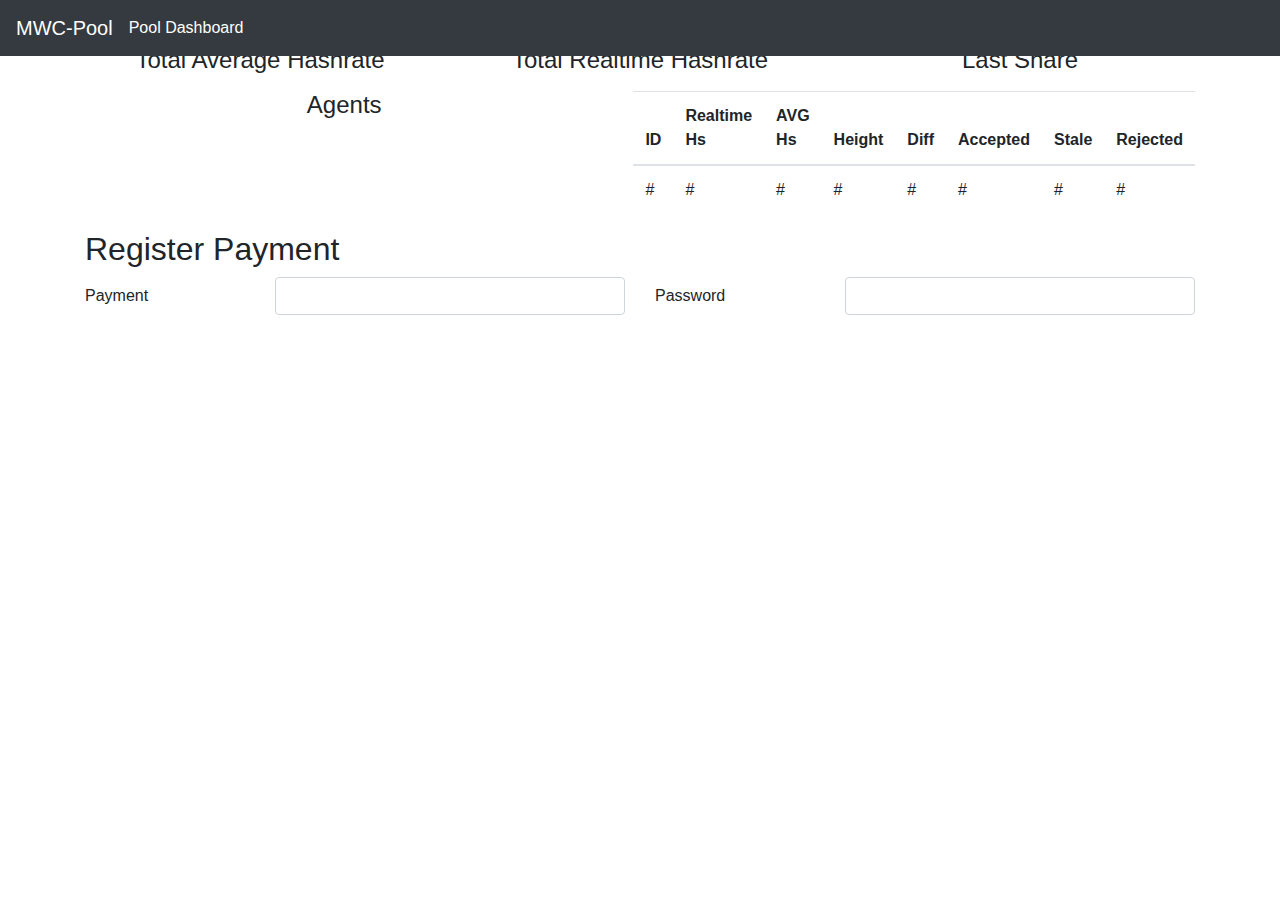
==== web/miner.html @ 1f728fec "Update miner.html" ====
<!DOCTYPE html>
<html lang="en">

<head>
    <meta charset="utf-8">
    <meta name="viewport" content="width=device-width, initial-scale=1, shrink-to-fit=no">
    <meta name="description" content="MWC-Pool">    
	<title>MWC-Pool</title>    
    <link rel="stylesheet" href="https://stackpath.bootstrapcdn.com/bootstrap/4.4.1/css/bootstrap.min.css" integrity="sha384-Vkoo8x4CGsO3+Hhxv8T/Q5PaXtkKtu6ug5TOeNV6gBiFeWPGFN9MuhOf23Q9Ifjh" crossorigin="anonymous">
	<link rel="stylesheet" href="css/main.css">
</head>
<body>

<nav class="navbar navbar-dark fixed-top bg-dark">
  	<a class="navbar-brand" href="https://github.com/zoltan151/MWC-Pool">MWC-Pool</a>
	<ul class="navbar-nav mr-auto">
      <li class="nav-item active">
        <a class="nav-link" href="index.html">Pool Dashboard</a>
      </li>
</ul>
</nav>

<div class="container">
	<h2>Miner: <span id="login"></span></h2>
	<div class="row">
    	<div class="col-sm l-box text-center"><div class="infobox"><h4>Total Average Hashrate</h4><p id="totalAHS"></p></div></div>
      	<div class="col-sm l-box text-center"><div class="infobox"><h4>Total Realtime Hashrate</h4><p id="totalRHS"></p></div></div>
    	<div class="col-sm l-box text-center"><div class="infobox"><h4>Last Share</h4><p id="lastshare"></p></div></div>
	</div>
	<div class="row">
       	<div class="col-sm l-box text-center"><div class="infobox"><h4>Agents</h4><p id="agents"></p></div></div>
    	<div class="col-sm l-box"><div class="infobox">
    <table class="table">
		<thead>
    	<tr>
    		<th scope="col">ID</th>	
    		<th scope="col">Realtime Hs</th>  
    		<th scope="col">AVG Hs</th>
			<th scope="col">Height</th>      
			<th scope="col">Diff</th>     
    		<th scope="col">Accepted</th>
    		<th scope="col">Stale</th>
    		<th scope="col">Rejected</th>
    	</tr>
  		</thead>
  		<tbody>
    		<tr>
			<td>#</td>
			<td>#</td>
			<td>#</td>
			<td>#</td>
			<td>#</td>
			<td>#</td>
			<td>#</td>
			<td>#</td>
    	</tr>
		</tbody>
	</table>
        </div></div>
	</div>
	
	<h2>Register Payment</h2>
	<div class="row">
		<div class="col-sm l-box"> 
        	<div class="infobox">
				<form>	
				<div class="form-group row">
					<label for="pm" class="col-sm-2 col-form-label">Payment</label>
					<div class="col-sm-4">
						<input class="form-control" type="text" id="pm">
					</div>
					<label for="pass" class="col-sm-2 col-form-label">Password</label>
    				<div class="col-sm-4">
        				<input class="form-control" type="password" id="pass">
					</div>
    			</div>
				</form>
        	</div>
		</div>
	</div>
</div>


<script src="/js/config.js"></script>
<script src="/js/miner.js"></script>
</body>

</html>
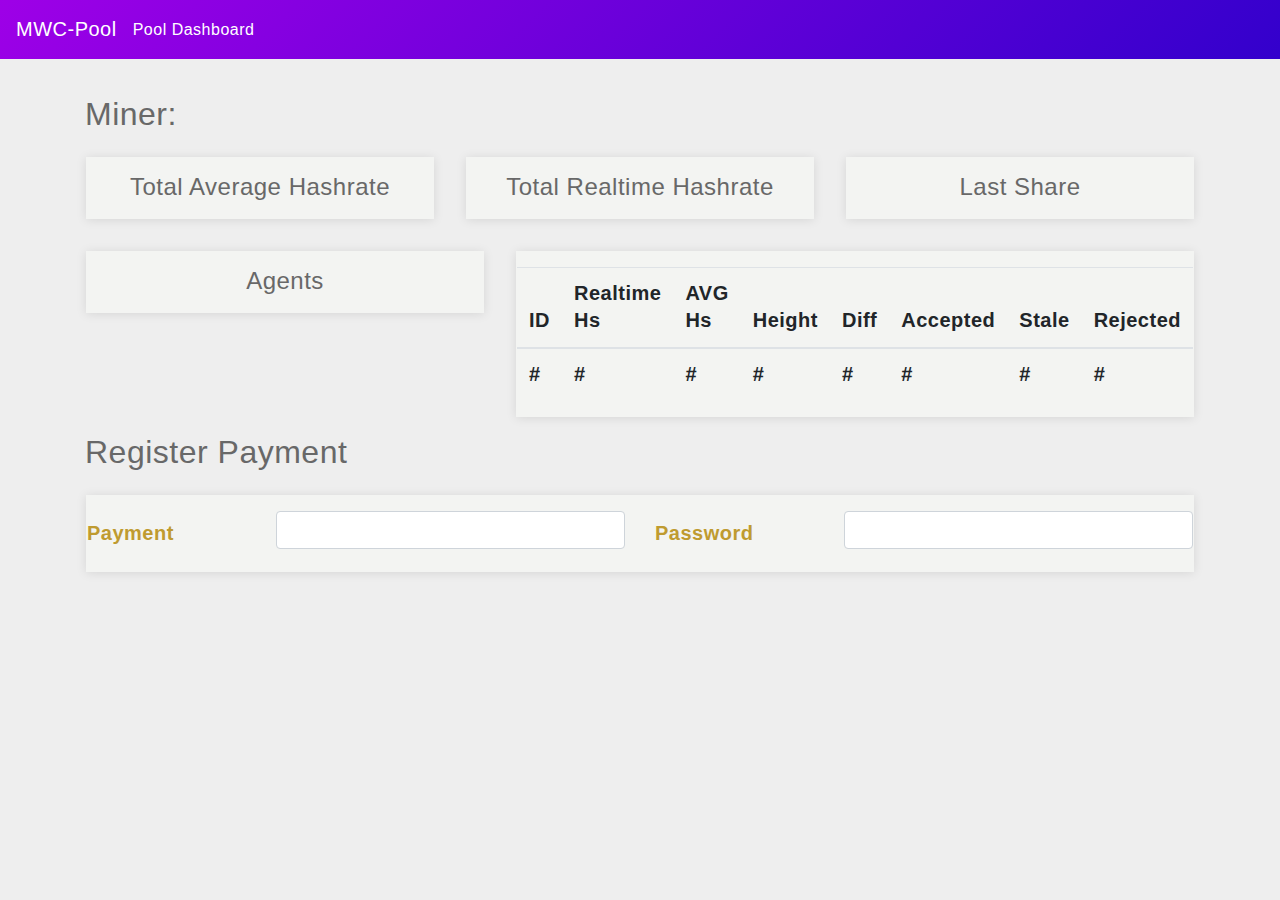
==== commit 9ed08e81: "Update miner.html" ====
--- a/web/miner.html
+++ b/web/miner.html
@@ -11,7 +11,7 @@
 </head>
 <body>
 
-<nav class="navbar navbar-dark fixed-top bg-dark">
+<nav class="navbar navbar-dark fixed-top bg-violet">
   	<a class="navbar-brand" href="https://github.com/zoltan151/MWC-Pool">MWC-Pool</a>
 	<ul class="navbar-nav mr-auto">
       <li class="nav-item active">
--- a/web/css/main.css
+++ b/web/css/main.css
@@ -0,0 +1,55 @@
+body {
+  line-height: 1.7em;
+	letter-spacing: .5px;
+	background-color: #eee;
+	padding-top: 95px;
+}
+
+h1,
+h2,
+h3,
+h4,
+h5,
+h6 {
+    color: #686868;
+}
+
+.l-box {
+    padding: 1em;
+}
+
+.infobox {
+	color: #bf9b30;
+    border: 1px solid #f3f4f2;
+	background-color: #f3f4f2;
+    box-shadow: 0 1px 10px rgba(0,0,0,.1);
+	font-size: 20px;
+    font-weight: bold;
+	padding-top: 15px;
+}
+
+.list {
+	padding-top: 0px;
+}
+
+.list-group-item {
+	background-color: #f3f4f2 !important;
+}
+
+.bg-violet {
+  background: rgb(158,0,231);
+  background: linear-gradient(135deg, rgba(158,0,231,1) 0%, rgba(51,0,204,1) 100%);
+}
+
+.bg-primary {
+    background-color: #9e00e7;
+}
+    --medium-blue: #30c;
+    --dark-violet: #9e00e7;
+    --dirty-highlighter: #cf3;
+    --dim-grey: #666;
+    --mid-grey: #828282;
+    --white: white;
+    --splashy-blue: #3898ec;
+    --black: black;
+    --splash-blue: rgba(56,152,236,.5)
